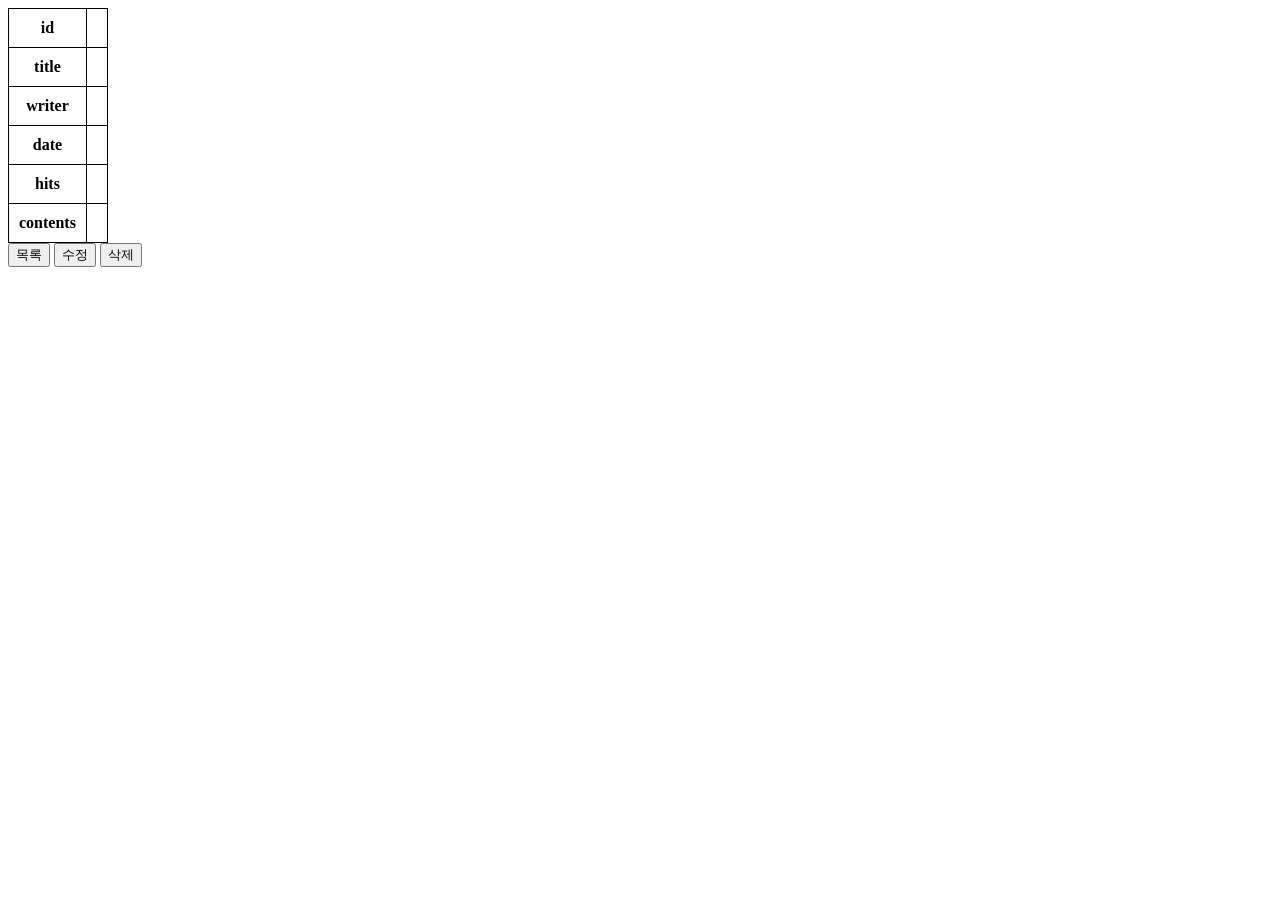
==== src/main/resources/templates/detail.html @ 5be5aa0a "Initial commit" ====
<!DOCTYPE html>
<html lang="en" xmlns:th="http://www.thymeleaf.org">
<head>
    <meta charset="UTF-8">
    <title>detail</title>
    <style>
        table, tr, td, th {
            border: 1px solid black;
            border-collapse: collapse;
        }
        th, td {
            padding: 10px;
        }
    </style>
</head>
<body>
<table>
    <tr>
        <th>id</th>
        <td th:text="${board.id}"></td>
    </tr>
    <tr>
        <th>title</th>
        <td th:text="${board.boardTitle}"></td>
    </tr>
    <tr>
        <th>writer</th>
        <td th:text="${board.boardWriter}"></td>
    </tr>
    <tr>
        <th>date</th>
        <td th:text="${board.createdAt}"></td>
    </tr>
    <tr>
        <th>hits</th>
        <td th:text="${board.boardHits}"></td>
    </tr>
    <tr>
        <th>contents</th>
        <td th:text="${board.boardContents}"></td>
    </tr>

</table>
<button onclick="listReq()">목록</button>
<button onclick="updateReq()">수정</button>
<button onclick="deleteReq()">삭제</button>
</body>
<script th:inline="javascript">
    const listReq = () => {
        location.href = "/list";
    }
    const updateReq = () => {
        location.href = `/update/[[${board.id}]]`;
    }
    const deleteReq = () => {
        location.href = `/delete/[[${board.id}]]`;
    }
</script>
</html>
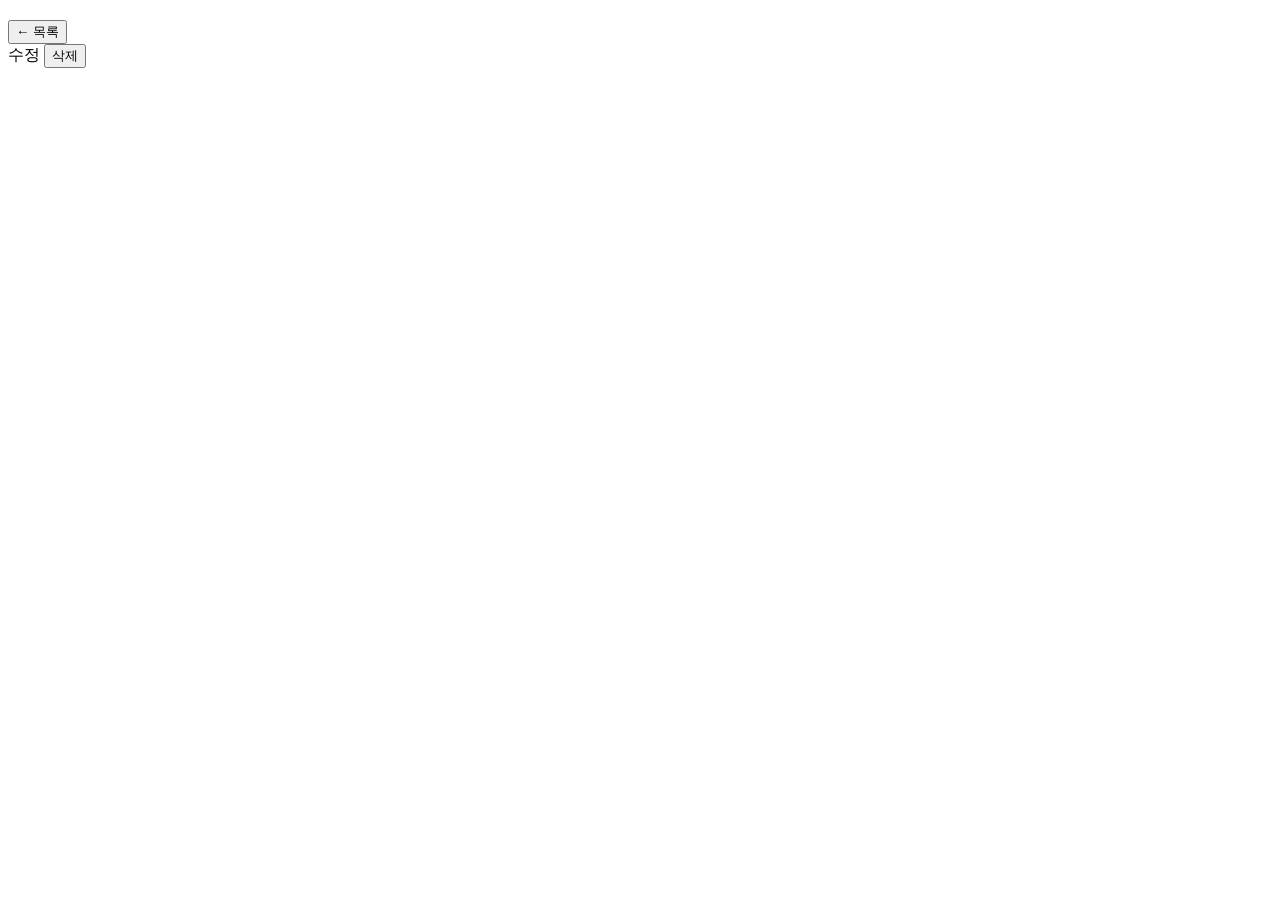
==== commit ec4c2756: "sign, login 기능 추가" ====
--- a/src/main/resources/templates/detail.html
+++ b/src/main/resources/templates/detail.html
@@ -2,48 +2,88 @@
 <html lang="en" xmlns:th="http://www.thymeleaf.org">
 <head>
     <meta charset="UTF-8">
-    <title>detail</title>
-    <style>
-        table, tr, td, th {
-            border: 1px solid black;
-            border-collapse: collapse;
-        }
-        th, td {
-            padding: 10px;
-        }
-    </style>
+    <meta name="viewport"
+          content="width=device-width, initial-scale=1.0">
+    <title>게시글 상세</title>
+
+    <link rel="stylesheet" th:href="@{/css/style.css}">
+
 </head>
 <body>
-<table>
-    <tr>
-        <th>id</th>
-        <td th:text="${board.id}"></td>
-    </tr>
-    <tr>
-        <th>title</th>
-        <td th:text="${board.boardTitle}"></td>
-    </tr>
-    <tr>
-        <th>writer</th>
-        <td th:text="${board.boardWriter}"></td>
-    </tr>
-    <tr>
-        <th>date</th>
-        <td th:text="${board.createdAt}"></td>
-    </tr>
-    <tr>
-        <th>hits</th>
-        <td th:text="${board.boardHits}"></td>
-    </tr>
-    <tr>
-        <th>contents</th>
-        <td th:text="${board.boardContents}"></td>
-    </tr>
+<main class="container">
 
-</table>
-<button onclick="listReq()">목록</button>
-<button onclick="updateReq()">수정</button>
-<button onclick="deleteReq()">삭제</button>
+    <article class="board-card detail-card">
+
+        <!-- 게시글 제목 및 정보 -->
+        <div class="detail-header">
+            <span class="detail-number"
+                  th:text="|게시글 #${board.id}|"></span>
+
+            <h2 th:text="${board.boardTitle}"></h2>
+
+            <div class="detail-meta">
+                <span th:text="${board.boardWriter}"></span>
+                <span th:text="${board.createdAt}"></span>
+                <span th:text="|조회수 ${board.boardHits}|"></span>
+            </div>
+        </div>
+
+        <!-- 게시글 내용 -->
+        <div class="detail-content"
+             th:text="${board.boardContents}">
+        </div>
+
+        <!-- 기존 버튼 및 이동 경로 유지 -->
+        <div class="detail-actions">
+            <button type="button"
+                    class="home-btn"
+                    onclick="listReq()">
+                ← 목록
+            </button>
+
+
+            <!-- 내가 작성한 글일 때만 수정/삭제 버튼 표시 -->
+            <div th:if="${session.loginId != null and session.loginId == board.boardWriter}">
+
+                <!-- 수정 버튼 -->
+                <a th:href="@{|/update/${board.id}|}"
+                   class="write-btn">
+                    수정
+                </a>
+
+                <!-- 삭제 버튼 -->
+                <form th:action="@{|/delete/${board.id}|}"
+                      method="post"
+                      style="display:inline;">
+                    <button type="submit"
+                            class="home-btn"
+                            onclick="return confirm('정말 삭제하시겠습니까?');">
+                        삭제
+                    </button>
+                </form>
+
+            </div>
+
+
+
+            <!--            <div class="detail-action-right">
+                            <button type="button"
+                                    class="home-btn"
+                                    onclick="updateReq()">
+                                수정
+                            </button>
+
+                            <button type="button"
+                                    class="delete-btn"
+                                    onclick="deleteReq()">
+                                삭제
+                            </button>-->
+            </div>
+        </div>
+
+    </article>
+
+</main>
 </body>
 <script th:inline="javascript">
     const listReq = () => {
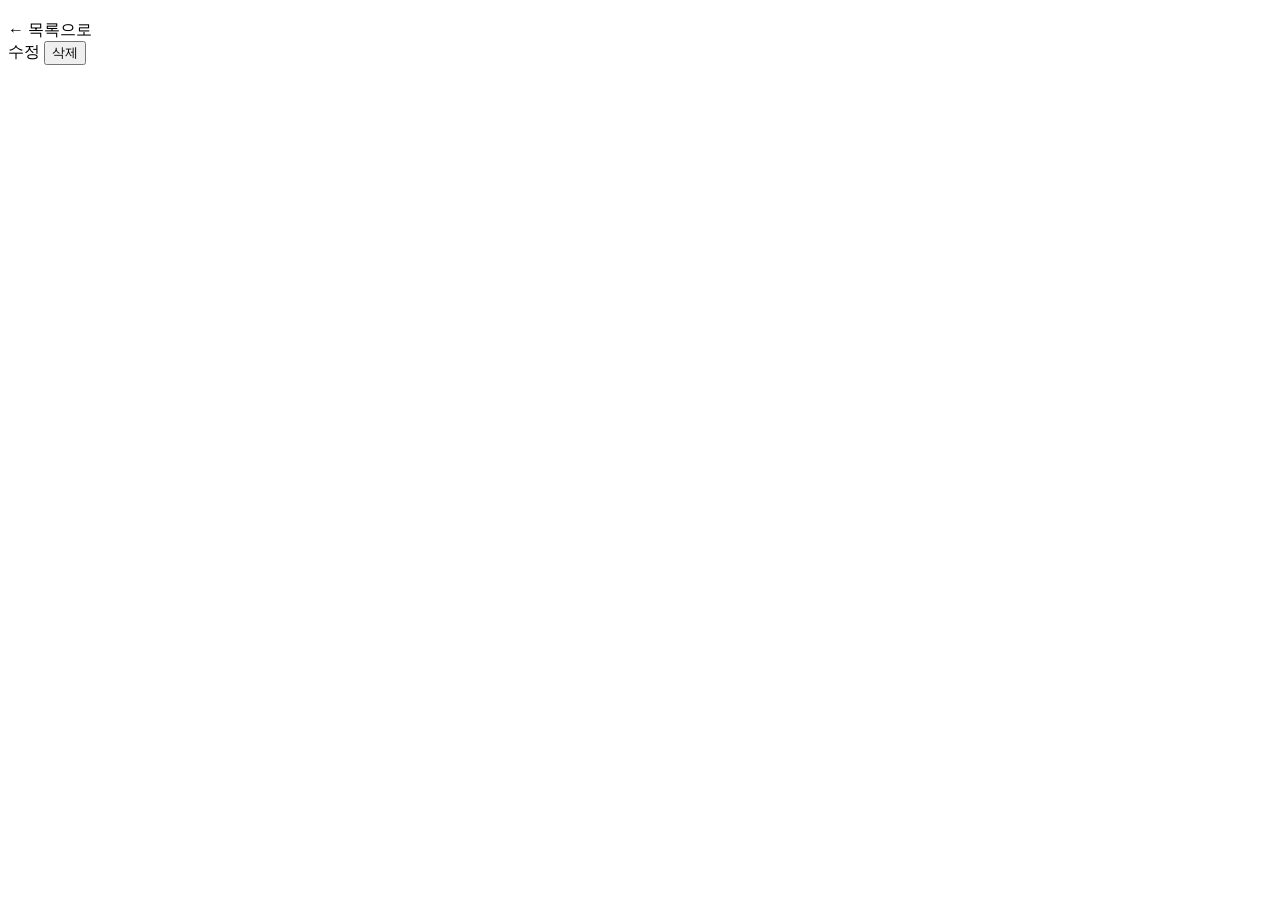
==== commit 9acf8e28: "디벨롭 페이징 처리 등.. (바이브코딩 활용)" ====
--- a/src/main/resources/templates/detail.html
+++ b/src/main/resources/templates/detail.html
@@ -35,11 +35,7 @@
 
         <!-- 기존 버튼 및 이동 경로 유지 -->
         <div class="detail-actions">
-            <button type="button"
-                    class="home-btn"
-                    onclick="listReq()">
-                ← 목록
-            </button>
+            <a class="home-btn" th:href="@{/list(keyword=${keyword},page=${page})}">← 목록으로</a>
 
 
             <!-- 내가 작성한 글일 때만 수정/삭제 버튼 표시 -->
@@ -86,9 +82,6 @@
 </main>
 </body>
 <script th:inline="javascript">
-    const listReq = () => {
-        location.href = "/list";
-    }
     const updateReq = () => {
         location.href = `/update/[[${board.id}]]`;
     }
@@ -96,4 +89,4 @@
         location.href = `/delete/[[${board.id}]]`;
     }
 </script>
-</html>+</html>
